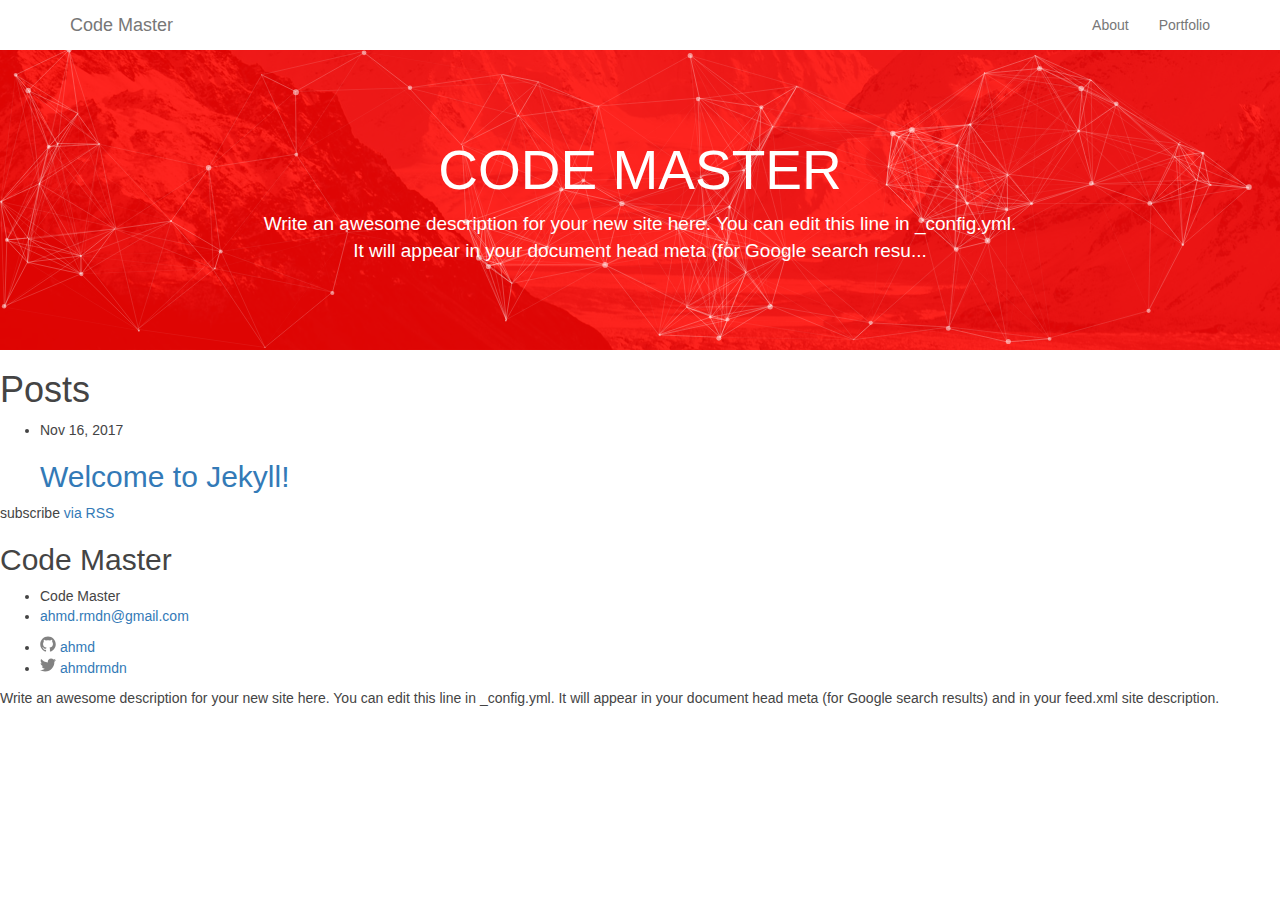
==== index.html @ 2f005f45 "first commit" ====
<!DOCTYPE html>
<html lang="en">
  <head>
    <meta charset="utf-8">
    <meta http-equiv="X-UA-Compatible" content="IE=edge">
    <meta name="viewport" content="width=device-width, initial-scale=1">
    <title>Code Master</title>
    <meta name="description" content="Write an awesome description for your new site here. You can edit this line in _config.yml. It will appear in your document head meta (for Google search resu...">

    <link href="https://maxcdn.bootstrapcdn.com/bootstrap/3.3.7/css/bootstrap.min.css" rel="stylesheet">        
    <link rel="stylesheet" href="/assets/main.css">    
    <link rel="canonical" href="http://localhost:4000/">
    <link rel="alternate" type="application/rss+xml" title="Code Master" href="/feed.xml">
    
    
  

    <!-- HTML5 Shim and Respond.js IE8 support of HTML5 elements and media queries -->
    <!-- WARNING: Respond.js doesn't work if you view the page via file:// -->
    <!--[if lt IE 9]>
      <script src="https://oss.maxcdn.com/libs/html5shiv/3.7.3/html5shiv.js"></script>
      <script src="https://oss.maxcdn.com/libs/respond.js/1.4.2/respond.min.js"></script>
    <![endif]-->
  </head>    
  <body>
      


<header class="site-header" role="banner">
    <nav class="navbar navbar-default">
        <div class="container">
          <div class="navbar-header">
            <a class="navbar-brand" href="/">Code Master</a>
          </div>
          
          <ul class="nav navbar-nav navbar-right">
              
              
              
            
              
              
              <li><a href="/about/">About</a>
              
              
            
              
              
            
              
              
            
              
              
              <li><a href="/portfolio/">Portfolio</a>
              
              
            
              
              
            
           </ul>
          
        </div>
      </nav>

   
</header>

      <main class="page-content" aria-label="Content">
          <div class="wrapper">
            <div id="particles-js">

    <h1>Code Master</h1>
    <p>Write an awesome description for your new site here. You can edit this line in _config.yml. It will appear in your document head meta (for Google search resu...</p>
</div>


<div class="home">

  <h1 class="page-heading">Posts</h1>
  
  


  <ul class="post-list">
    
      <li>
        
        <span class="post-meta">Nov 16, 2017</span>

        <h2>
          <a class="post-link" href="/jekyll/update/2017/11/16/welcome-to-jekyll.html">Welcome to Jekyll!</a>
        </h2>
      </li>
    
  </ul>

  <p class="rss-subscribe">subscribe <a href="/feed.xml">via RSS</a></p>

</div>

          </div>
        </main>
    
        <footer class="site-footer">

  <div class="wrapper">

    <h2 class="footer-heading">Code Master</h2>

    <div class="footer-col-wrapper">
      <div class="footer-col footer-col-1">
        <ul class="contact-list">
          <li>
            
              Code Master
            
            </li>
            
            <li><a href="mailto:ahmd.rmdn@gmail.com">ahmd.rmdn@gmail.com</a></li>
            
        </ul>
      </div>

      <div class="footer-col footer-col-2">
        <ul class="social-media-list">
          
          <li>
            <a href="https://github.com/ahmd"><span class="icon icon--github"><svg viewBox="0 0 16 16" width="16px" height="16px"><path fill="#828282" d="M7.999,0.431c-4.285,0-7.76,3.474-7.76,7.761 c0,3.428,2.223,6.337,5.307,7.363c0.388,0.071,0.53-0.168,0.53-0.374c0-0.184-0.007-0.672-0.01-1.32 c-2.159,0.469-2.614-1.04-2.614-1.04c-0.353-0.896-0.862-1.135-0.862-1.135c-0.705-0.481,0.053-0.472,0.053-0.472 c0.779,0.055,1.189,0.8,1.189,0.8c0.692,1.186,1.816,0.843,2.258,0.645c0.071-0.502,0.271-0.843,0.493-1.037 C4.86,11.425,3.049,10.76,3.049,7.786c0-0.847,0.302-1.54,0.799-2.082C3.768,5.507,3.501,4.718,3.924,3.65 c0,0,0.652-0.209,2.134,0.796C6.677,4.273,7.34,4.187,8,4.184c0.659,0.003,1.323,0.089,1.943,0.261 c1.482-1.004,2.132-0.796,2.132-0.796c0.423,1.068,0.157,1.857,0.077,2.054c0.497,0.542,0.798,1.235,0.798,2.082 c0,2.981-1.814,3.637-3.543,3.829c0.279,0.24,0.527,0.713,0.527,1.437c0,1.037-0.01,1.874-0.01,2.129 c0,0.208,0.14,0.449,0.534,0.373c3.081-1.028,5.302-3.935,5.302-7.362C15.76,3.906,12.285,0.431,7.999,0.431z"/></svg>
</span><span class="username">ahmd</span></a>

          </li>
          

          
          <li>
            <a href="https://twitter.com/ahmdrmdn"><span class="icon icon--twitter"><svg viewBox="0 0 16 16" width="16px" height="16px"><path fill="#828282" d="M15.969,3.058c-0.586,0.26-1.217,0.436-1.878,0.515c0.675-0.405,1.194-1.045,1.438-1.809c-0.632,0.375-1.332,0.647-2.076,0.793c-0.596-0.636-1.446-1.033-2.387-1.033c-1.806,0-3.27,1.464-3.27,3.27 c0,0.256,0.029,0.506,0.085,0.745C5.163,5.404,2.753,4.102,1.14,2.124C0.859,2.607,0.698,3.168,0.698,3.767 c0,1.134,0.577,2.135,1.455,2.722C1.616,6.472,1.112,6.325,0.671,6.08c0,0.014,0,0.027,0,0.041c0,1.584,1.127,2.906,2.623,3.206 C3.02,9.402,2.731,9.442,2.433,9.442c-0.211,0-0.416-0.021-0.615-0.059c0.416,1.299,1.624,2.245,3.055,2.271 c-1.119,0.877-2.529,1.4-4.061,1.4c-0.264,0-0.524-0.015-0.78-0.046c1.447,0.928,3.166,1.469,5.013,1.469 c6.015,0,9.304-4.983,9.304-9.304c0-0.142-0.003-0.283-0.009-0.423C14.976,4.29,15.531,3.714,15.969,3.058z"/></svg>
</span><span class="username">ahmdrmdn</span></a>

          </li>
          
        </ul>
      </div>

      <div class="footer-col footer-col-3">
        <p>Write an awesome description for your new site here. You can edit this line in _config.yml. It will appear in your document head meta (for Google search results) and in your feed.xml site description.</p>
      </div>
    </div>

  </div>

</footer>

    <!-- jQuery -->
    <script src="https://ajax.googleapis.com/ajax/libs/jquery/1.12.4/jquery.min.js"></script>
    <!-- Bootstrap JavaScript -->
    <script src="https://maxcdn.bootstrapcdn.com/bootstrap/3.3.7/js/bootstrap.min.js"></script>
    <script src="/assets/particles/particles.min.js"></script>
    <script src="/assets/main.js"></script>
  </body>
</html>
---- assets/main.css ----
body {
  font-family: "Helvetica Neue", Helvetica, Arial, sans-serif;
  color: #444;
  font-size: 14px;
  font-feature-settings: "liga", "kern";
  background: #fff;
  overflow-x: hidden; }

.navbar-default {
  background: #fff;
  border: none;
  margin: 0;
  border-radius: 0; }

#particles-js {
  background: url(img/slide.jpg) no-repeat;
  background-size: cover;
  height: 300px !important;
  background-position: bottom center;
  position: relative;
  color: #fff;
  text-align: center; }

#particles-js:before {
  content: "";
  display: block;
  width: 100%;
  height: 100%;
  position: absolute;
  top: 0;
  left: 0;
  z-index: 1;
  background: rgba(255, 5, 0, 0.87); }

canvas.particles-js-canvas-el {
  z-index: 2;
  position: relative; }

#particles-js h1 {
  position: absolute;
  z-index: 2;
  width: 100%;
  margin: 0;
  top: 90px;
  font-weight: 200;
  font-size: 55px;
  text-transform: uppercase; }

#particles-js p {
  position: absolute;
  z-index: 2;
  width: 100%;
  margin: 0;
  padding: 0 20%;
  top: 160px;
  font-weight: 300;
  font-size: 19px; }
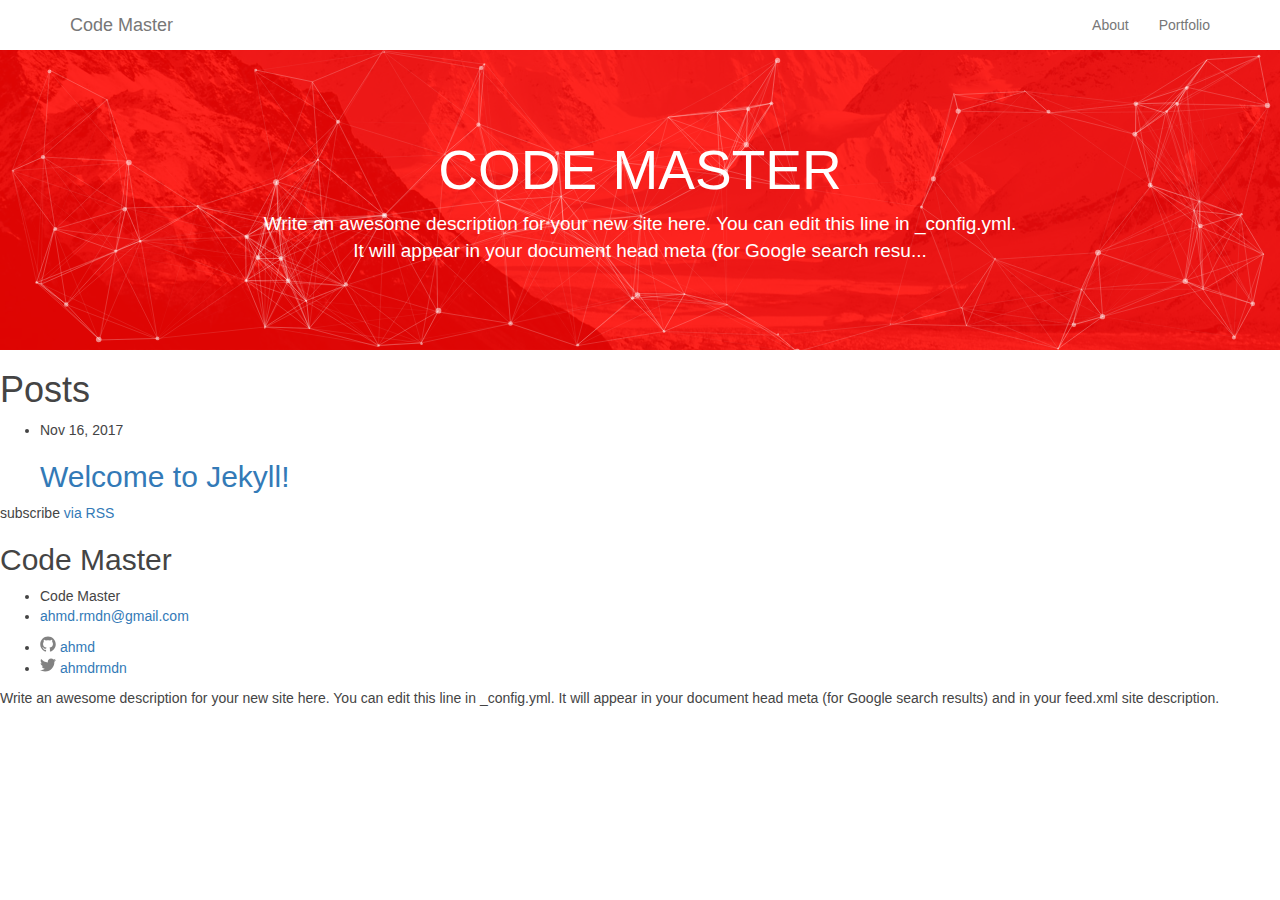
==== commit e172bec6: "fix site_url" ====
--- a/index.html
+++ b/index.html
@@ -9,7 +9,7 @@
 
     <link href="https://maxcdn.bootstrapcdn.com/bootstrap/3.3.7/css/bootstrap.min.css" rel="stylesheet">        
     <link rel="stylesheet" href="/assets/main.css">    
-    <link rel="canonical" href="http://localhost:4000/">
+    <link rel="canonical" href="https://ahmd.github.io/codemaster//">
     <link rel="alternate" type="application/rss+xml" title="Code Master" href="/feed.xml">
     
     
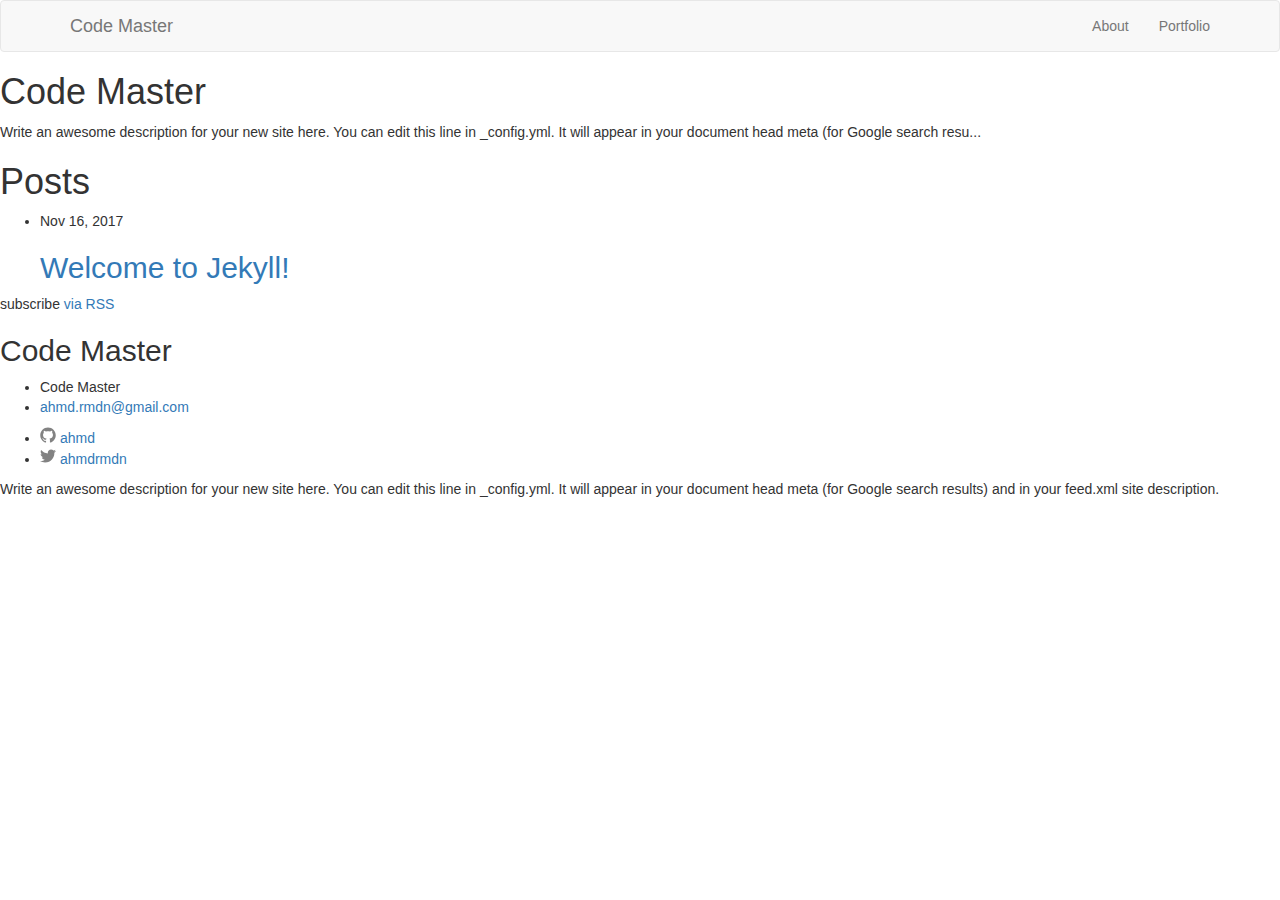
==== commit 4307e8e4: "fix base_url/site_url" ====
--- a/index.html
+++ b/index.html
@@ -8,9 +8,9 @@
     <meta name="description" content="Write an awesome description for your new site here. You can edit this line in _config.yml. It will appear in your document head meta (for Google search resu...">
 
     <link href="https://maxcdn.bootstrapcdn.com/bootstrap/3.3.7/css/bootstrap.min.css" rel="stylesheet">        
-    <link rel="stylesheet" href="/assets/main.css">    
-    <link rel="canonical" href="https://ahmd.github.io/codemaster//">
-    <link rel="alternate" type="application/rss+xml" title="Code Master" href="/feed.xml">
+    <link rel="stylesheet" href="/codemaster/assets/main.css">    
+    <link rel="canonical" href="https://ahmd.github.io/codemaster/">
+    <link rel="alternate" type="application/rss+xml" title="Code Master" href="/codemaster/feed.xml">
     
     
   
@@ -30,7 +30,7 @@
     <nav class="navbar navbar-default">
         <div class="container">
           <div class="navbar-header">
-            <a class="navbar-brand" href="/">Code Master</a>
+            <a class="navbar-brand" href="/codemaster/">Code Master</a>
           </div>
           
           <ul class="nav navbar-nav navbar-right">
@@ -40,7 +40,7 @@
             
               
               
-              <li><a href="/about/">About</a>
+              <li><a href="/codemaster/about/">About</a>
               
               
             
@@ -52,7 +52,7 @@
             
               
               
-              <li><a href="/portfolio/">Portfolio</a>
+              <li><a href="/codemaster/portfolio/">Portfolio</a>
               
               
             
@@ -90,13 +90,13 @@
         <span class="post-meta">Nov 16, 2017</span>
 
         <h2>
-          <a class="post-link" href="/jekyll/update/2017/11/16/welcome-to-jekyll.html">Welcome to Jekyll!</a>
+          <a class="post-link" href="/codemaster/jekyll/update/2017/11/16/welcome-to-jekyll.html">Welcome to Jekyll!</a>
         </h2>
       </li>
     
   </ul>
 
-  <p class="rss-subscribe">subscribe <a href="/feed.xml">via RSS</a></p>
+  <p class="rss-subscribe">subscribe <a href="/codemaster/feed.xml">via RSS</a></p>
 
 </div>
 
@@ -156,8 +156,8 @@
     <script src="https://ajax.googleapis.com/ajax/libs/jquery/1.12.4/jquery.min.js"></script>
     <!-- Bootstrap JavaScript -->
     <script src="https://maxcdn.bootstrapcdn.com/bootstrap/3.3.7/js/bootstrap.min.js"></script>
-    <script src="/assets/particles/particles.min.js"></script>
-    <script src="/assets/main.js"></script>
+    <script src="/codemaster/assets/particles/particles.min.js"></script>
+    <script src="/codemaster/assets/main.js"></script>
   </body>
 </html>
 
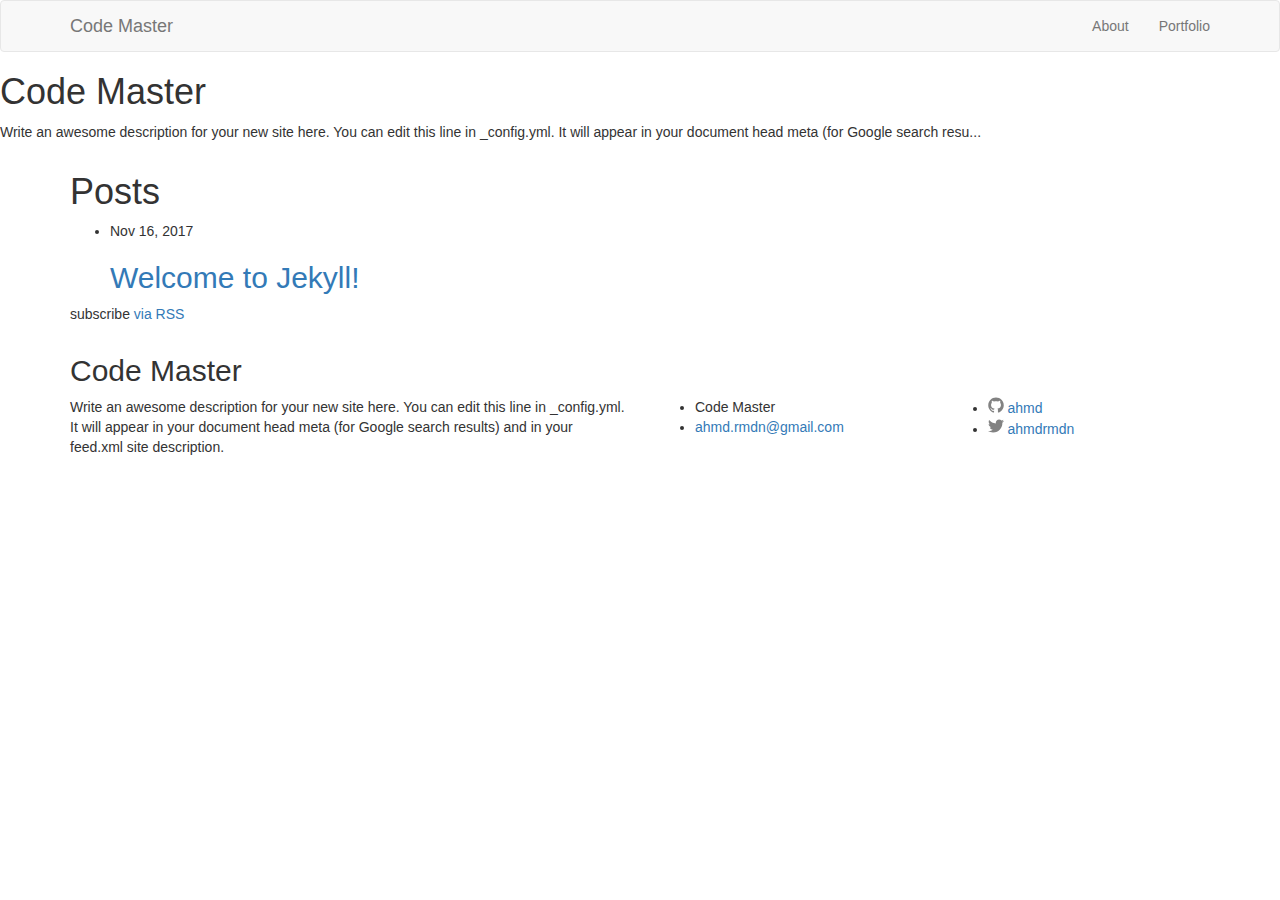
==== commit 97d70c55: "fix header/footer" ====
--- a/index.html
+++ b/index.html
@@ -76,7 +76,7 @@
 </div>
 
 
-<div class="home">
+<div class="container">
 
   <h1 class="page-heading">Posts</h1>
   
@@ -105,12 +105,15 @@
     
         <footer class="site-footer">
 
-  <div class="wrapper">
+  <div class="container">
 
     <h2 class="footer-heading">Code Master</h2>
 
-    <div class="footer-col-wrapper">
-      <div class="footer-col footer-col-1">
+    <div class="row">
+        <div class="footer-col col-md-6">
+            <p>Write an awesome description for your new site here. You can edit this line in _config.yml. It will appear in your document head meta (for Google search results) and in your feed.xml site description.</p>
+          </div>
+      <div class="footer-col col-md-3">
         <ul class="contact-list">
           <li>
             
@@ -123,7 +126,7 @@
         </ul>
       </div>
 
-      <div class="footer-col footer-col-2">
+      <div class="footer-col col-md-3">
         <ul class="social-media-list">
           
           <li>
@@ -143,9 +146,7 @@
         </ul>
       </div>
 
-      <div class="footer-col footer-col-3">
-        <p>Write an awesome description for your new site here. You can edit this line in _config.yml. It will appear in your document head meta (for Google search results) and in your feed.xml site description.</p>
-      </div>
+      
     </div>
 
   </div>
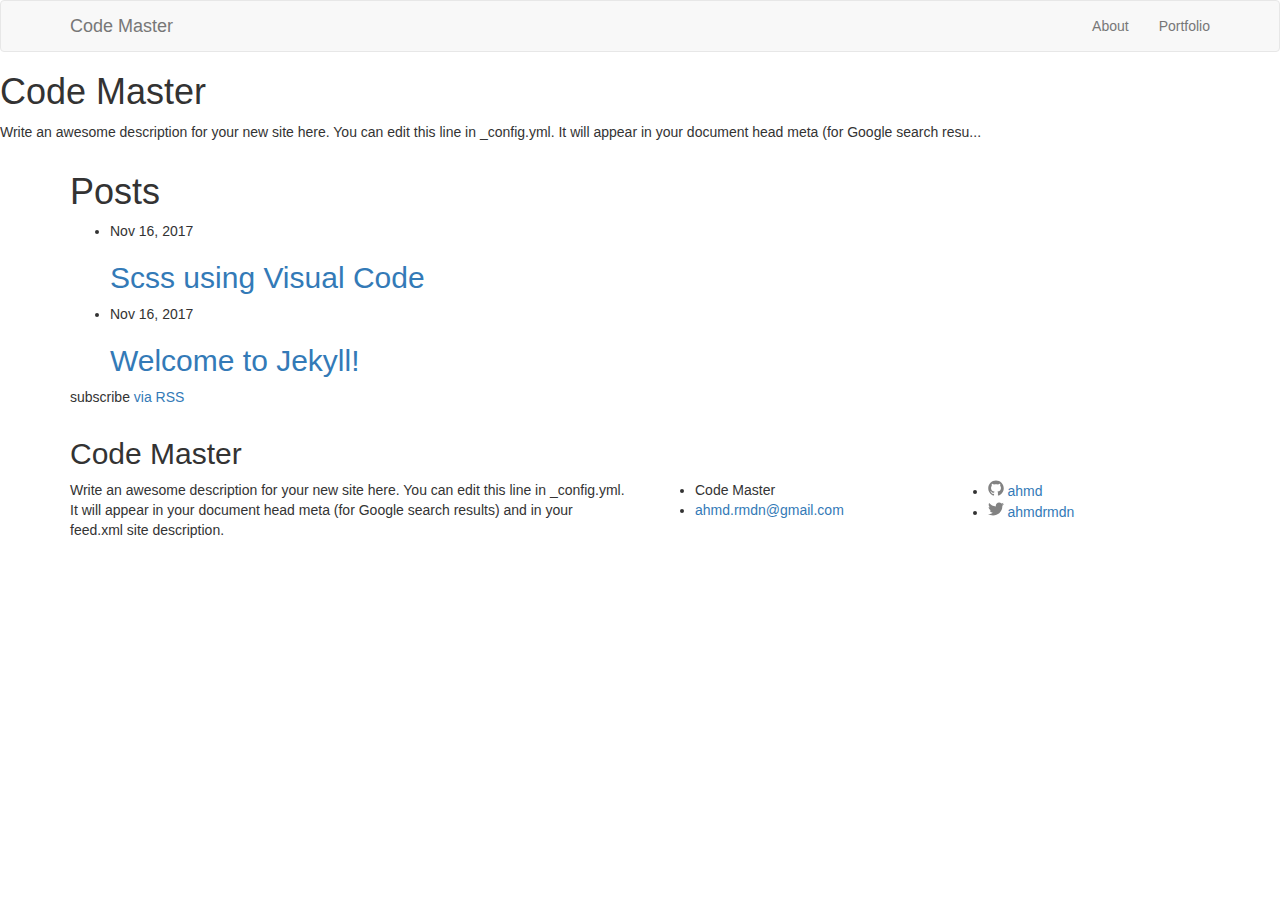
==== commit 0e9be4a7: "Adding first article" ====
--- a/index.html
+++ b/index.html
@@ -9,7 +9,7 @@
 
     <link href="https://maxcdn.bootstrapcdn.com/bootstrap/3.3.7/css/bootstrap.min.css" rel="stylesheet">        
     <link rel="stylesheet" href="/codemaster/assets/main.css">    
-    <link rel="canonical" href="https://ahmd.github.io/codemaster/">
+    <link rel="canonical" href="http://localhost:4000/codemaster/">
     <link rel="alternate" type="application/rss+xml" title="Code Master" href="/codemaster/feed.xml">
     
     
@@ -90,6 +90,15 @@
         <span class="post-meta">Nov 16, 2017</span>
 
         <h2>
+          <a class="post-link" href="/codemaster/jekyll/update/2017/11/16/scss-using-visual-code.html">Scss using Visual Code</a>
+        </h2>
+      </li>
+    
+      <li>
+        
+        <span class="post-meta">Nov 16, 2017</span>
+
+        <h2>
           <a class="post-link" href="/codemaster/jekyll/update/2017/11/16/welcome-to-jekyll.html">Welcome to Jekyll!</a>
         </h2>
       </li>
